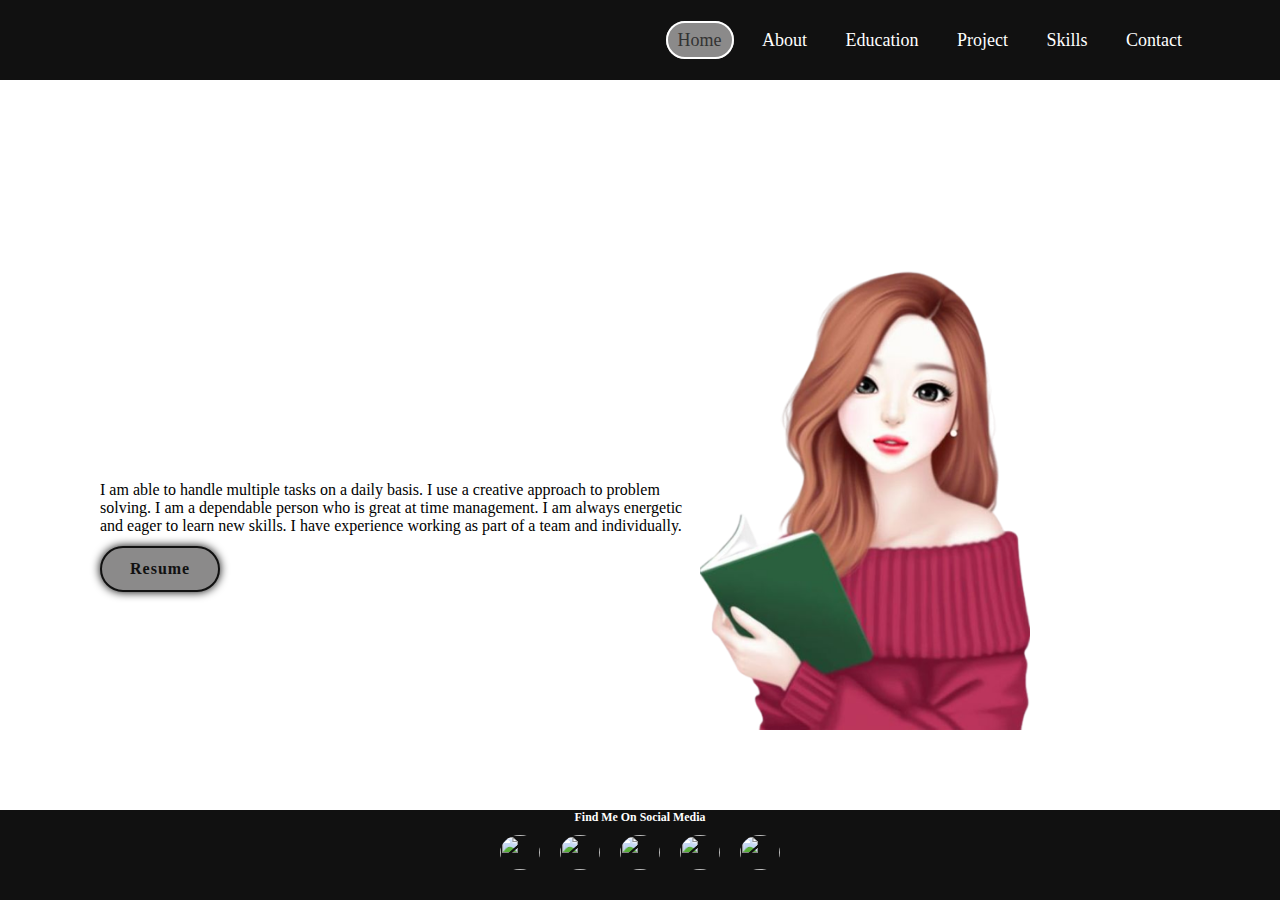
==== index.html @ 59d53c01 "Add files via upload" ====
<!DOCTYPE html>
<html lang="en">
<head>
    <meta charset="UTF-8">
    <meta name="viewport" content="width=device-width, initial-scale=1.0">
    <title>Home</title>
    <link href="home.css" rel="stylesheet">
    <link rel="stylesheet" href="https://stackpath.bootstrapcdn.com/font-awesome/4.7.0/css/font-awesome.min.css">
    <script src="https://kit.fontawesome.com/a076d05399.js"></script>
    <script src="https://code.jquery.com/jquery-3.6.3.js"></script>
    <script>
        $(document).ready(function(){
            $('#icon').click(function(){
                $('ul').toggleClass('show');
            });
        });
    </script>
</head>
<body>
    <header>
    <nav>
        <div class="logo">
          <img style="float:left;" src="sss.jpg" alt="logo">
        </div>
        <label class="logo_title">
            owmiya</label>
        <ul>
            <li><a class="active" href="#">Home</a></li>
            <li><a href="about.html">About</a></li>
            <li><a href="education.html">Education</a></li>
            <li><a href="project.html">Project</a></li>
            <li><a href="skill.html">Skills</a></li>
            <li><a href="contact.html">Contact</a></li>
        </ul>
        <label id="icon">
            <i class="fa fa-bars" aria-hidden="true"></i>
        </label>
    </nav>
    </header>
    <section class="home">
        <div class="home-content">
            <h3>Hello, It's Me</h3>
            <h1>Sowmiya</h1>
            <h3>And I'm a <span class="multiple-text"></span></h3><br>
            <p>
                I am able to handle multiple tasks on a daily basis.
                I use a creative approach to problem solving.
                I am a dependable person who is great at time management.
                I am always energetic and eager to learn new skills.
                I have experience working as part of a team and individually.
            </p><br>
            <a href="SOWMIYA S_IT.pdf" class="btn" download>Resume</a>
        </div>

        <div class="home-img">
            <img src="xxx.png" alt="profile_image">
        </div>
    </section>
    <footer>
        <div class="footer-content">
            <h4>Find me on social media</h4>
            <ul class="socials">
                <li><a href="https://www.instagram.com/miya_meow17/" target="_blank"><img src="https://thumbs.dreamstime.com/b/high-resolution-black-white-instagram-logo-web-printing-purpose-black-outlined-logo-rounded-black-white-instagram-logo-icon-175970767.jpg"></a></li>
                <li><a href="https://www.linkedin.com/in/sowmiya-s-0b43ab219/" target="_blank"><img src="https://thumbs.dreamstime.com/b/rounded-black-white-linkedin-icon-web-printing-purpose-rounded-black-outlined-linkedin-logo-white-background-rounded-176111544.jpg"></a></li>
                <li><a href="https://www.facebook.com/miya.sengu" target="_blank"><img src="https://thumbs.dreamstime.com/b/rounded-black-white-facebook-logo-icon-high-resolution-web-printing-purpose-outlined-175970061.jpg"></a></li>
                <li><a href="https://github.com/sowmiyasenguttuvan03" target="_blank"><img src="https://www.clipartmax.com/png/small/48-483031_github-logo-black-and-white-github-icon-vector.png"></a></li>
                <li><a href="https://twitter.com/Sowmiya_1701" target="_blank"><img src="https://thumbs.dreamstime.com/b/rounded-black-white-twitter-icon-web-176111577.jpg"></a></li>
        </ul>
        </div>
    </footer>
    <script src="https://cdn.jsdelivr.net/npm/typed.js@2.0.12"></script>
    <script src="script.js"></script>
</body>
</html>
---- home.css ----
*{
    padding: 0;
    margin:0;
    text-decoration: none;
    box-sizing: border-box;
    list-style: none;
    outline: none;
    border: none;
    font-family: 'Shantell Sans', cursive;
}
*::selection{
    background-color: crimson;
    color: #fff;
}

html{
    font-size: 62%;
    overflow-x: hidden;
}
body{
    font-family: 'Shantell Sans', cursive;
    width: 100%;
    min-height: 100vh;

}
header{
    position: fixed;
    top:0;
    left: 0;
    width:100%;
    display: flex;
    justify-content: space-between;
    align-items: center;
    z-index: 1000;
}
nav{
    height: 80px;
    width: 100%;
    background: #111;
}
label.logo_title{
    font-size: 35px;
    font-weight: bold;
    color: white;
    line-height: 80px;
    opacity: 0;
    animation: slideRight 1s ease forwards;
}
nav ul{
    float: right;
    margin-right: 80px;
}
nav li{
    display: inline-block;
    margin: 0 8px;
    line-height:80px;
}
nav a{
    color: white;
    font-size: 18px;
    border: 1 px solid transparent;
    padding: 7px 10px;
    border-radius:  3px;
}
nav a.active,a:hover{
    border: 2px solid white;
    background-color: #8b8a8a;
    color: #333;
    border-radius: 20px;
    transition: .5s;
}
nav #icon{
    color:white;
    font-size: 30px;
    line-height: 80px;
    float:right;
    margin-right: 40px;
    cursor: pointer;
    display:none;
}
@media (max-width: 1048px){
    label.logo_title{
        font-size: 32px;
        padding-left: 60px;
    }
    nav ul{
        margin-right: 20px;
    }
    nav a{
        font-size: 17px;
    }
}
@media (max-width: 909px){
    label.logo_title{
        font-size: 32px;
        padding-left: 5px;
    }
    nav #icon{
        display: block;
    }
    nav ul{
        position: fixed;
        width: 100%;
        height: 100vh;
        background: #111;
        top:80px;
        left: -100%;
        text-align: center;
        transition:all .5s;
    }
    nav li{
        display:block;
        margin: 50px 0;
        line-height: 30px;
    }
    nav a{
        font-size: 20px;
    }
    a.active,a:hover{
        border: 2px solid white;
        color:white;
    }
    nav ul.show{
        left:0;

    }
}
section{
    background-size: cover;
    height: calc(100vh - 80px);
}
.logo img{
    margin-top: 17px;
    margin-left: 20px;
    height:50px; 
    width:50px;
    border-radius: 50px;
    opacity: 0;
    animation: slideRight 1s ease forwards;
}
.home{
    position:absolute;
    padding-left: 100px;
    width: 100vw;
    height: 100vh;
    display: flex;
    justify-content: space-between;
    align-items: center;
}

.home-content{
    max-width: 600px;
}
.home-content h3{
    font-size: 32px;
    font-weight: 1000;
    opacity: 0;
    animation: slideBottom 1s ease forwards;
    animation-delay: .7s;
}
.home-content h3:nth-last-of-type(2){
    margin-bottom: 30px;
    opacity: 0;
    animation: slideTop 1s ease forwards;
    animation-delay: .7s;
}
.home-content h3 span{
    color:#8b8a8a;
}
.home-content h1{
    font-size: 56px;
    font-weight: 1000;
    margin:-3px 0;
    opacity: 0;
    animation: slideLeft 1s ease forwards;
    animation-delay: 1s;
}
.home-img img{
    max-width: 100%;
    padding-right: 250px;
}
.home-content p{
    font-size: 16px;
}
.btn{
    display: inline-block;
    padding: 12px 28px;
    background-color: #8b8a8a;
    border:2px solid #111;
    border-radius: 40px;
    box-shadow: 0 0 10px black;
    font-size: 16px;
    letter-spacing: 1px;
    color: #111;
    text-decoration: none;
    font-weight: 800;
}
@keyframes slideRight{
    0%{
        transform: translateX(-100px);
        opacity: 0;
    }
    100%{
        transform: translateX(0);
        opacity: 1;
    }
}
@keyframes slideTop{
    0%{
        transform: translateY(100px);
        opacity: 0;
    }
    100%{
        transform: translateY(0);
        opacity: 1;
    }
}
@keyframes slideRight{
    0%{
        transform: translateX(100px);
        opacity: 0;
    }
    100%{
        transform: translateX(0);
        opacity: 1;
    }
}
@keyframes slideLeft{
    0%{
        transform: translateX(-100px);
        opacity: 0;
    }
    100%{
        transform: translateX(0);
        opacity: 1;
    }
}
@keyframes slideBottom{
    0%{
        transform: translateY(-100px);
        opacity: 0;
    }
    100%{
        transform: translateY(0);
        opacity: 1;
    }
}
footer{
    position: absolute;
    bottom: 0;
    left: 0;
    right: 0;
    background: #111;
    width: 100vw;
    height: 90px;
    color: #fff;
}
.footer-content{
    display: flex;
    align-items: center;
    justify-content: center;
    flex-direction: column;
    text-align: center;
}
.footer-content h4{
    font-size: 1.2rem;
    text-transform: capitalize;
}
.socials{
    list-style: none;
    display: flex;
    align-items: center;
    justify-content: center;
    margin: 1rem 0 3rem 0;
}
.socials li{
    margin: 0 10px;
}
.socials a{
    text-decoration: none;
    color: #fff;

}
.socials a img{
    font-size: 1.1rem;
    width: 40px;
    height: 35px;
    border-radius: 50%;
    transition: color .4s ease;
}

.contact{
    position: relative;
    min-height: 100vh;
    padding: 50px 100px;
    display: flex;
    justify-content: center;
    align-items: center;
    flex-direction:column;
    background: url(bg2.jpg);
    background-size: cover;
}

.contact .content{
    max-width: 800px;
    text-align: center;
}

.contact .content h2{
    font-size: 36px;
    font-weight: 500;
    color:#fff;
    margin-top: 100px;
}

.contact .content p{
    font-weight: 300;
    color:#fff;
}

.container{
    width: 80%;
    display:flex;
    justify-content: center;
    align-items: center;
    margin-top: 60px;
    margin-left: 100px;
}

.container .contactInfo{
    width:50%;
    display: flex;
    flex-direction: column;
}

.container .contactInfo .box{
    position: relative;
    padding: 20px 0;
    display: flex;
}

.container .contactInfo .box .icon{
    min-width: 60px;
    height:60px;
    background-color: #fff;
    display: flex;
    justify-content: center;
    align-items: center;
    border-radius: 50%;
    font-size:22px;
}

.container .contactInfo .box .text{
    display: flex;
    margin-left: 20px;
    font-size: 16px;
    color: #fff;
    flex-direction: column;
    font-weight: 300;
}

.container .contactInfo .box .text h3{
    font-weight: 500px;
    color: white;
}
.contactForm{
    width: 50%;
    padding: 20px;
    background-color: #fff;
    margin-right: 200px;

}
.contactForm h2{
    font-size: 30px;
    color: #333;
    font-weight: 500;
}
.contactForm .inputBox{
    position: relative;
    width:100%;
    margin-top: 10px;
}
.contactForm .inputBox input,
.contactForm .inputBox textarea{
    width:100%;
    padding: 5px 0;
    font-size: 16px;
    margin: 10px 0;
    border: none;
    border-bottom:2px solid #333;
    outline:none;
    resize: none;
}

.contactForm .inputBox span{
    position: absolute;
    left:0;
    padding: 5px 0;
    font-size: 16px;
    margin: 10px 0;
    pointer-events: none;
    transition: .5s;
    color: #666;
}

.contactForm .inputBox input:focus~ span,
.contactForm .inputBox input:valid~ span,
.contactForm .inputBox textarea:focus~ span,
.contactForm .inputBox textarea:valid~ span{
    color: #e91e63;
    font-size: 12px;
    transform: translateY(-20px);
}
.contactForm .inputBox input[type="submit"]{
    width: 100px;
    background: #077ec9;
    color: #fff;
    border:none;
    cursor: pointer;
    padding: 10px;
    font-size: 18px;
}

@media (max-width: 991px){
    .contact{
        padding :50px;
        background-color: #111;
    }
    .container{
        flex-direction: column;
    }
    .contact .content h2{
        margin-top: 370px;
    }
    .container .contactInfo{
        margin-left: -90px;
        margin-bottom: 40px;
        width: 100%;
    }
    .container .contactForm{
        width: 100%;
        margin-left: 90px;
    }
}

/* <--Skills--> */
.skill_container{
    width: 100%;
    min-height: 100vh;
    padding:8px 20%;
    margin-top: 80px;
    background-image: url("https://www.fotor.com/photo-editor-app/img/background_small/edit_background_Small_3.jpg?_v=1.0.1");
    background-repeat: no-repeat;
    background-size: cover;
}

.skill_container .main-title{
	max-width: 700px;
	margin: 0px auto;
	text-align: center;
	font-family: helvetica;
}
.skill_container .main-title h1{
	position: relative;
	font-size: 40px;
	color: #242223;
	margin-bottom: 30px;
	display: inline-block;
}
.skill_container .main-title h1::before{
	content: '';
	position: absolute;
	width: 100%;
	height: 1px;
	top: 125%;
	left: 0;
	background-color: #808080;
}
.skill_container .main-title h1::after{
	content: '';
	position: absolute;
	width: 50%;
	height: 3px;
	background-color: #d03645;
	top: calc(125% - 1px);
	left: 50%;
	transform: translateX(-50%);
}

.skill_container .row{
	width: 100%;
	display: flex;
	justify-content: space-between;
}
.row .col{
	flex-basis: 46%;
}
.row .sub-title h2{
	position: relative;
	color: #242223;
	font-size: 22px;
	font-family: helvetica;
	display: inline-block;
	margin-bottom: 30px;
}
.row .sub-title h2::before{
	content: '';
	position: absolute;
	width: 50%;
	height: 1px;
	top: 125%;
	left: 0;
	background-color: #808080;
}
.row .sub-title h2::after{
	content: '';
	position: absolute;
	width: 25%;
	height: 3px;
	top: calc(125% - 1px);
	left: 0;
	background-color: #d03645;
}
.subject{
	font-size: 18px;
	font-weight: thin;
	color: #808080;
	padding-bottom: 15px;
	text-transform: uppercase;
}
.progress-bar{
	position: relative;
	width: 100%;
	height: 8px;
	background-color: #808080;
	border-radius: 15px;
	margin-bottom: 20px;
}
.progress-bar::after{
	position: absolute;
	content: attr(value);
	top: -35px;
	right: 0;
	color: #808080;
	font-size: 18px;
}
.progress-line{
	position: absolute;
	width: 0%;
	height: 10px;
	background-color: #d03645;
	border-radius: 15px;
	top: -1px;
	animation: animate 1.5s cubic-bezier(1, 0.2, 0.2, 1) forwards;
}
@keyframes animate{
	100%{
		width: 100%;
	}
}
.progress-line::after{
	content: '';
	position: absolute;
	width: 13px;
	height: 13px;
	border-radius: 50%;
	top: 50%;
	left: 100%;
	transform: translate(-50%, -50%);
	background-color: #d03645;
}
@media(max-width: 768px){
	.skill_container{
		padding: 30px 8%;
	}
}
@media(max-width: 568px){
	.skill_container .row{
		flex-direction: column;
	}
	.skill_container .main-title h1{
		font-size: 36px;
	}
	.skill_container .row{
		margin-top: 30px;
	}
	.skill_row .col:nth-child(2){
		margin-top: 20px;
	}
    .skill_container #row1{
        margin-top: 60px;
    }
}

#row1{
    margin-top: -200px;
}

.education_container{
    min-height: 100vh;
    background-image: url("https://www.fotor.com/photo-editor-app/img/background_small/edit_background_Small_3.jpg?_v=1.0.1");
    justify-content: center;
    display: flex;
    align-items: center;
    background-size: cover;
    width:100%;
    padding: 35px 10%;
    margin-top: 80px;
}

main.row{
    display: grid;
    grid-template-columns: 1fr 1fr;
    grid-column-gap:20px;
}

.col header.title{
    color: #11a372;
    padding: 0px 0px 20px 30px;
}

.col .contents{
    padding: 0px 30px;
    border-left: 2px solid #666;

}
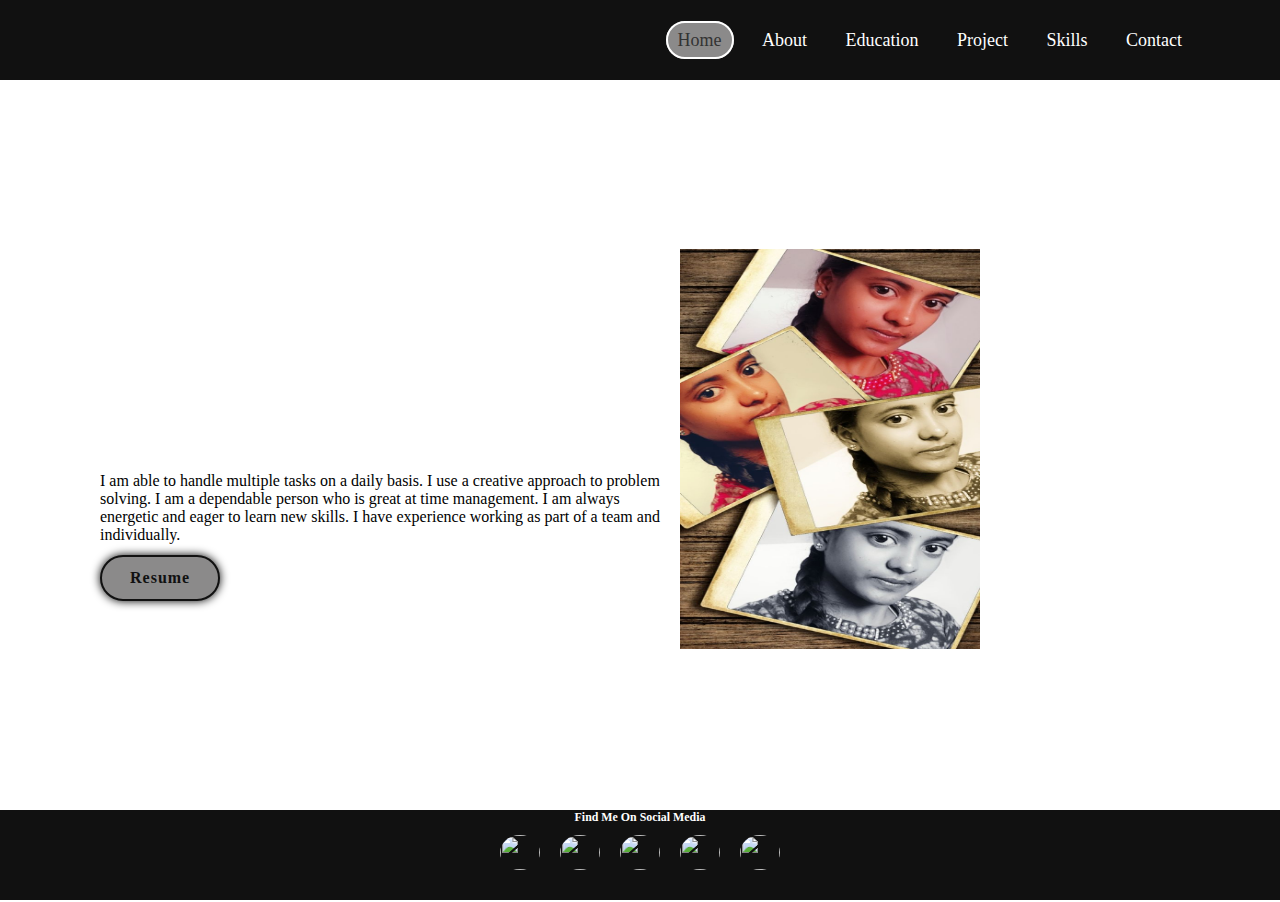
==== commit f1a5c576: "Add files via upload" ====
--- a/index.html
+++ b/index.html
@@ -53,7 +53,7 @@
         </div>
 
         <div class="home-img">
-            <img src="xxx.png" alt="profile_image">
+            <img src="pro1.jpeg" alt="profile_image">
         </div>
     </section>
     <footer>
--- a/home.css
+++ b/home.css
@@ -18,7 +18,6 @@
     overflow-x: hidden;
 }
 body{
-    font-family: 'Shantell Sans', cursive;
     width: 100%;
     min-height: 100vh;
 
@@ -32,6 +31,7 @@
     justify-content: space-between;
     align-items: center;
     z-index: 1000;
+    font-family: 'Shantell Sans', cursive;
 }
 nav{
     height: 80px;
@@ -52,6 +52,7 @@
 }
 nav li{
     display: inline-block;
+    font-family: 'Shantell Sans', cursive;
     margin: 0 8px;
     line-height:80px;
 }
@@ -91,6 +92,9 @@
     }
 }
 @media (max-width: 909px){
+    *{
+        font-family: 'Roboto Slab', serif;
+    }
     label.logo_title{
         font-size: 32px;
         padding-left: 5px;
@@ -176,8 +180,9 @@
     animation-delay: 1s;
 }
 .home-img img{
-    max-width: 100%;
-    padding-right: 250px;
+    height: 400px;
+    width: 300px;
+    margin-right: 300px;
 }
 .home-content p{
     font-size: 16px;
@@ -245,6 +250,19 @@
         opacity: 1;
     }
 }
+@media (max-width: 991px){
+    *{
+        font-family: 'Roboto Slab', serif;
+    }
+    .home{
+        padding-left: 18px;
+    }
+    .home-img img{
+        height: 400px;
+        width: 220px;
+        margin-right: 300px;
+    }
+}
 footer{
     position: absolute;
     bottom: 0;
@@ -297,7 +315,7 @@
     justify-content: center;
     align-items: center;
     flex-direction:column;
-    background: url(bg2.jpg);
+    background: url("bg2.jpg");
     background-size: cover;
 }
 
@@ -309,13 +327,13 @@
 .contact .content h2{
     font-size: 36px;
     font-weight: 500;
-    color:#fff;
+    color:#e6eaec;
     margin-top: 100px;
 }
 
 .contact .content p{
     font-weight: 300;
-    color:#fff;
+    color:#2a0606;
 }
 
 .container{
@@ -354,14 +372,14 @@
     display: flex;
     margin-left: 20px;
     font-size: 16px;
-    color: #fff;
+    color: #f5efef;
     flex-direction: column;
     font-weight: 300;
 }
 
 .container .contactInfo .box .text h3{
     font-weight: 500px;
-    color: white;
+    color: rgb(237, 238, 242);
 }
 .contactForm{
     width: 50%;
@@ -422,6 +440,9 @@
 }
 
 @media (max-width: 991px){
+    *{
+        font-family: 'Roboto Slab', serif;
+    }
     .contact{
         padding :50px;
         background-color: #111;
@@ -449,7 +470,7 @@
     min-height: 100vh;
     padding:8px 20%;
     margin-top: 80px;
-    background-image: url("https://www.fotor.com/photo-editor-app/img/background_small/edit_background_Small_3.jpg?_v=1.0.1");
+    background-image: url("https://media.istockphoto.com/id/1386613721/video/4k-technology-abstract-network-background-loopable.jpg?b=1&s=640x640&k=20&c=H-8ZEIkPJUtYSIFhIjaXv4Y6zaAKBG7xJ0oEPPPMAUQ=");
     background-repeat: no-repeat;
     background-size: cover;
 }
@@ -459,11 +480,12 @@
 	margin: 0px auto;
 	text-align: center;
 	font-family: helvetica;
+    color: #e6eaec;
 }
 .skill_container .main-title h1{
 	position: relative;
 	font-size: 40px;
-	color: #242223;
+	color: #e6eaec;
 	margin-bottom: 30px;
 	display: inline-block;
 }
@@ -497,7 +519,7 @@
 }
 .row .sub-title h2{
 	position: relative;
-	color: #242223;
+	color: #e6eaec;
 	font-size: 22px;
 	font-family: helvetica;
 	display: inline-block;
@@ -570,11 +592,17 @@
 	background-color: #d03645;
 }
 @media(max-width: 768px){
+    *{
+        font-family: 'Roboto Slab', serif;
+    }
 	.skill_container{
 		padding: 30px 8%;
 	}
 }
 @media(max-width: 568px){
+    *{
+        font-family: 'Roboto Slab', serif;
+    }
 	.skill_container .row{
 		flex-direction: column;
 	}
@@ -598,29 +626,232 @@
 
 .education_container{
     min-height: 100vh;
-    background-image: url("https://www.fotor.com/photo-editor-app/img/background_small/edit_background_Small_3.jpg?_v=1.0.1");
-    justify-content: center;
-    display: flex;
-    align-items: center;
+    background-image: url("https://img.freepik.com/free-vector/gradient-style-technology-background_23-2148884154.jpg?w=360");
+    display: flex;
     background-size: cover;
-    width:100%;
-    padding: 35px 10%;
-    margin-top: 80px;
+    background-repeat: no-repeat;
+    width:150%;
 }
 
 main.row{
     display: grid;
-    grid-template-columns: 1fr 1fr;
-    grid-column-gap:20px;
-}
-
-.col header.title{
-    color: #11a372;
-    padding: 0px 0px 20px 30px;
-}
-
+    grid-template-columns: 1.2fr 1fr;
+    grid-column-gap:30px;
+    padding: 90px 0px 0px 40px;
+    margin-left: 460px;
+    margin-top: -30px;
+}
 .col .contents{
-    padding: 0px 30px;
-    border-left: 2px solid #666;
-
-}+    padding: 9px 0px 0px 20px;
+    border-left: 4px solid #666;
+}
+
+.col .contents .box{
+    position: relative;
+    padding: 30px 20px 20px 40px;
+    border: 1px solid #eaeaea;
+    background-color: #FFFFFF;
+    cursor: pointer;
+    transition: all 0.4s;
+    margin-bottom: 28px;
+    margin-top: -20px;
+
+}
+
+.col .contents .box:hover{
+    box-shadow: 0px 3px 12px 0px #ccc;
+    border: 3px solid #666;
+}
+
+.col .contents .box::before{
+    content:'';
+    position: absolute;
+    width: 20px;
+    height: 23px;
+    border-radius: 50%;
+    right: calc(100% +22px);
+    top: 0;
+    background-color: #d03645;
+    border: 2px solid white;
+    margin-left: -74px;
+}
+
+.col .contents .box h4{
+    position: relative;
+    color: #d03645;
+    font-size: 25px;
+}
+
+.col .contents .box h3{
+    font-size: 19px;
+    padding: 10px 0px 6px;
+    position: relative;
+    color:#444;
+}
+
+.col .contents .box p{
+    line-height: 1.2;
+    color: #d03645;
+    font-size: 19px;
+}
+
+@media(max-width: 768px){
+    *{
+        font-family: 'Roboto Slab', serif;
+    }
+    main.row{
+        grid-template-columns: 1fr;
+        margin-left: -3px;
+    }
+    .col .contents .box{
+        padding: 30px 0px 20px 20px;
+        width: 80%;
+    }
+}
+
+/* project */
+.project{
+    background-image: url("https://static.vecteezy.com/system/resources/thumbnails/007/980/674/small/abstract-geometrical-futuristic-background-abstract-background-with-plexus-network-as-data-complex-abstract-geometric-triangles-wave-background-floating-blue-plexus-background-free-video.jpg");
+    background-repeat: no-repeat;
+    background-size: cover;
+}
+.projectcontainer{
+	position: relative;
+	width:2000px;
+    height: 100;
+	display: flex;
+	justify-content: center;
+	align-items: center;
+	flex-wrap: wrap;
+	padding: 30px;
+	margin-top: 8%;
+    margin-left: -250px;
+}
+
+.projectcontainer .card{
+	width:360px;
+	position: relative;
+	height: 350px;
+	background: #f0f0f0;
+	margin:30px 10px;
+	padding: 20px 15px;
+	display:flex;
+	flex-direction: column;
+	box-shadow: 0.5px 10px #e6e6e6;
+	transition:0.3s ease-in-out;
+	margin-top: 5%;
+}
+.projectcontainer .card p{
+    font-size: 15px;
+}
+.projectcontainer .card h2{
+    font-size: 20px;
+}
+.projectcontainer .card .imgBx{
+	position: relative;
+	width:310px;
+	height: 1000px;
+	top: -60px;
+	left:20px;
+	box-shadow: 0 5px 20px rbga (0,0,0,1.2);
+    margin-left: -10px;
+}
+
+.projectcontainer .card .imgBx img
+{
+	max-width: 100%;
+	border-radius: 10px;
+}
+
+.imgBx:hover img{
+	transform: scale(1.1);
+}
+
+@media(max-width: 768px){
+    *{
+        font-family: 'Roboto Slab', serif;
+    }
+    .projectcontainer{
+        position: relative;
+        width:500px;
+        padding: 40px 0px 30px 0px;
+        margin-top: 18%;
+        margin-left: -10px;
+    }
+    
+}
+
+/* about */
+.About{
+    background-color: #111;
+    background-size: cover;
+}
+.about{
+    width:100%;
+    padding: 118px 0px;
+}
+
+.about img{
+    height: 450px;
+    width: 340px;
+}
+
+.about-text{
+    width:550px;
+}
+
+.about .main{
+    width: 1130px;
+    max-width: 95%;
+    margin: 0 auto;
+    display: flex;
+    align-items: center;
+    justify-content: space-around;
+}
+.about-text h1{
+    color: #fff;
+    font-size: 80px;
+    text-transform: capitalize;
+    margin-bottom: 20px;
+}
+.about-text h5{
+    color: #fff;
+    font-size: 25px;
+    text-transform: capitalize;
+    margin-bottom: 25px;
+    letter-spacing: 2px;
+}
+.about-text span{
+    color:#f9004d;
+}
+.about-text p{
+    color: #fff;
+    letter-spacing: 1px;
+    line-height: 28px;
+    font-size: 18px;
+    margin-bottom: 45px;
+}
+
+@media (max-width: 991px){
+    *{
+        font-family: 'Roboto Slab', serif;
+    }
+    .about-text h1{
+        font-size: 40px;
+    }
+    .about-text h5{
+        font-size: 20px;
+    }
+    .about-text span{
+        color:#f9004d;
+    }
+    .about-text p{
+        font-size: 16px;
+    }
+    .about img{
+        margin-top: 70px;
+        height: 300px;
+        width: 340px;
+    }
+    
+}
